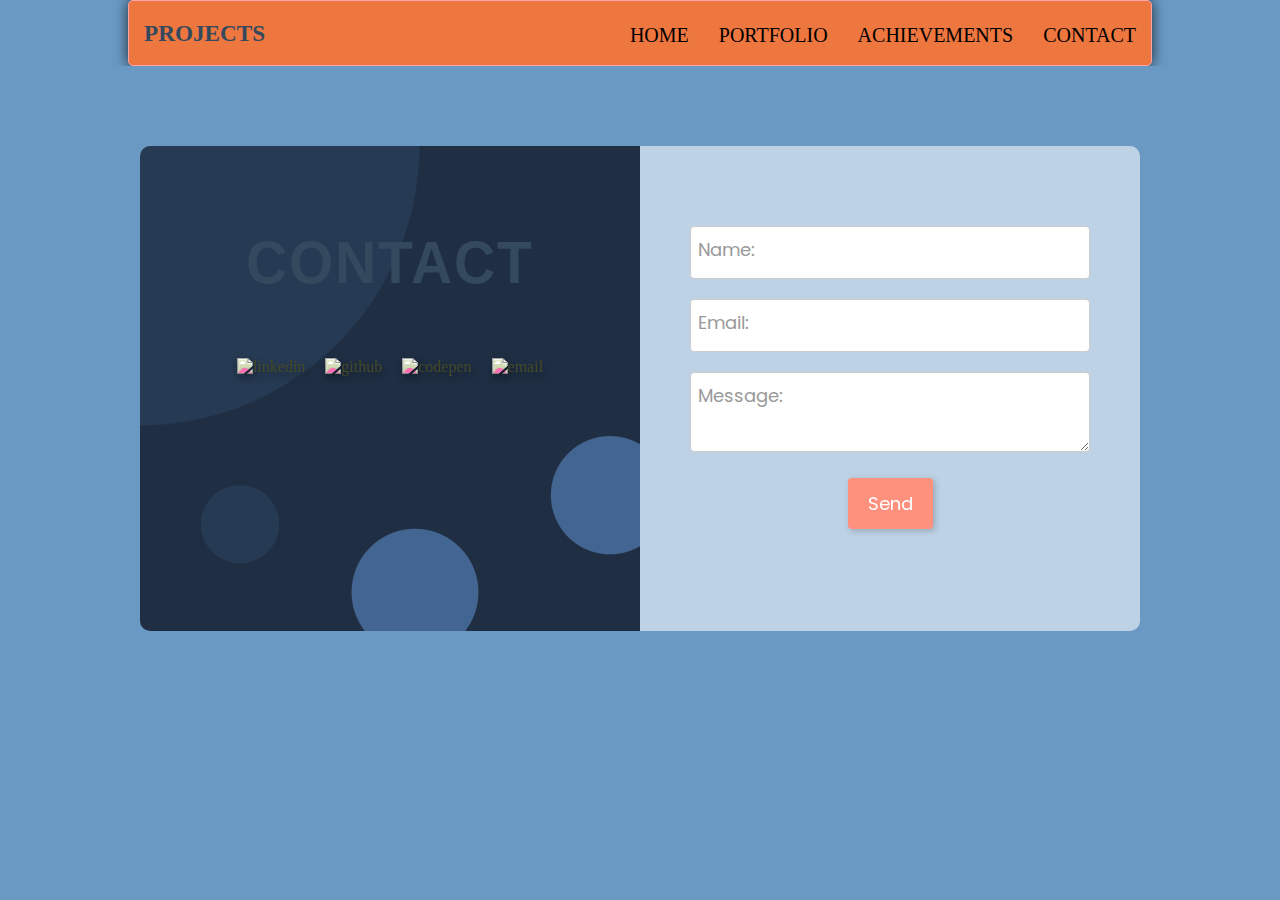
==== contact.html @ cd799549 "Add files via upload" ====
<!DOCTYPE html>
<html lang="en">
<head>
    <meta charset="UTF-8">
    <meta http-equiv="X-UA-Compatible" content="IE=edge">
    <meta name="viewport" content="width=device-width, initial-scale=1.0">
    <link rel="icon" type="image/png" sizes="32x32" href="./imgs/clogo.png"> 
    <link rel="stylesheet" href="./css/contact.css">
    <!-- <link rel="stylesheet" href="./css/style.css"> -->
    <title>Contact</title>
</head>
<body>
    <header class="header">
		<h1 class="logo"><a href="index.html">Projects</a></h1>
      <ul class="main-nav">
          <li><a href="index.html">Home</a></li>
          <li><a href="https://munnaportfolio.ml/">Portfolio</a></li>
          <li><a href="acheivements.html">achievements</a></li>
          <li><a href="contact.html">Contact</a></li>
      </ul>
	</header> 
    <section id="contact">
        <div class="contact-box">
          <div class="contact-links">
            <h2>CONTACT</h2>
            <div class="links">
              <div class="link">
                <a href="https://www.linkedin.com/in/munna-kumar-161981228/"><img src="https://i.postimg.cc/m2mg2Hjm/linkedin.png" alt="linkedin"></a>
              </div>
              <div class="link">
                <a href="https://github.com/MunnaKumar27"><img src="https://i.postimg.cc/YCV2QBJg/github.png" alt="github"></a>
              </div>
              <div class="link">
                <a href="https://www.instagram.com/munnakumar_27/?hl=en"><img src="https://i.postimg.cc/W4Znvrry/codepen.png" alt="codepen"></a>
              </div>
              <div class="link">
                <a href=" mailto: mkumar270278@gmail.com"><img src="https://i.postimg.cc/NjLfyjPB/email.png" alt="email"></a>
              </div>
            </div>
          </div>
          <div class="contact-form-wrapper">
            <form action="https://formspree.io/f/xvolgaye"
            method="POST">
              <div class="form-item">
                <input type="text" name="sender" required>
                <label>Name:</label>
              </div>
              <div class="form-item">
                <input type="text" name="email" required>
                <label>Email:</label>
              </div>
              <div class="form-item">
                <textarea class="" name="message" required></textarea>
                <label>Message:</label>
              </div>
              <button class="submit-btn">Send</button>  
            </form>
          </div>
        </div>
      </section>
</body>
</html>
---- css/contact.css ----
@import url('https://fonts.googleapis.com/css2?family=Poppins:ital,wght@0,100;0,200;0,300;0,400;0,500;0,600;0,700;0,800;0,900;1,100;1,200;1,300;1,400;1,500;1,600;1,700;1,800;1,900&display=swap');

@import url('https://fonts.googleapis.com/css2?family=Arimo:ital,wght@0,400;0,500;0,600;0,700;1,400;1,500;1,600;1,700&display=swap');

* {
  margin: 0;
  box-sizing: border-box;
}

body {
  background-color: #6a9ac4;
}

#contact {
  background-color: #6a9ac4;
  display: flex;
  justify-content: center;
  align-items: center;
}

.contact-box {
  width: clamp(100px, 90%, 1000px);
  margin: 80px 50px;
  display: flex;
  flex-wrap: wrap;
}

.contact-links, .contact-form-wrapper {
  width: 50%;
  padding: 8% 5% 10% 5%;
}


.contact-links {
  background-color: #1f2e43;
  background:
    radial-gradient(
      circle at 55% 92%, #426691 0 12%, transparent 12.2%
    ), 
    radial-gradient(
      circle at 94% 72%, #426691 0 10%, transparent 10.2%
    ), 
    radial-gradient(
      circle at 20% max(78%, 350px), #263a53 0 7%, transparent 7.2%
    ), 
    radial-gradient(
      circle at 0% 0%, #263a53 0 40%, transparent 40.2%
    ), 
    #1f2e43;
  border-radius: 10px 0 0 10px;
}

.contact-form-wrapper {
  background-color: #ffffff8f;
  border-radius: 0 10px 10px 0;
}

@media only screen and (max-width: 800px) {
  .contact-links, .contact-form-wrapper {
    width: 100%;
  }
  
  .contact-links {
    border-radius: 10px 10px 0 0;
  }
  
  .contact-form-wrapper {
    border-radius: 0 0 10px 10px;
  }
}

@media only screen and (max-width: 400px) {
  .contact-box {
    width: 95%;
    margin: 8% 5%;
  }
}

h2 {
  font-family: 'Arimo', sans-serif;
  color: #fff;
  font-size: clamp(30px, 6vw, 60px);
  letter-spacing: 2px;
  text-align: center;
  transform: scale(.95, 1);
}

.links {
  display: flex;
  flex-wrap: wrap;
  justify-content: center;
  padding-top: 50px;
}

.link {
  margin: 10px;
  cursor: pointer;
}

img {
  width: 45px;
  height: 45px;
  filter: 
    hue-rotate(220deg)
    drop-shadow(2px 4px 4px #0006);
  transition: 0.2s;
  user-select: none;
}

img:hover {
  transform: scale(1.1, 1.1);
}

img:active {
  transform: scale(1.1, 1.1);
  filter: 
    hue-rotate(220deg)
    drop-shadow(2px 4px 4px #222)
    sepia(0.3);
}

.form-item {
  position: relative;
}

label, input, textarea {
  font-family: 'Poppins', sans-serif;
}

label {
  position: absolute;
  top: 10px;
  left: 2%;
  color: #999;
  font-size: clamp(14px, 1.5vw, 18px);
  pointer-events: none;
  user-select: none;
}

input, textarea {
  width: 100%;
  outline: 0;
  border: 1px solid #ccc;
  border-radius: 4px;
  margin-bottom: 20px;
  padding: 12px;
  font-size: clamp(15px, 1.5vw, 18px);
}

input:focus+label, 
input:valid+label, 
textarea:focus+label, 
textarea:valid+label {
  font-size: clamp(13px, 1.3vw, 16px);
  color: #777;
  top: -20px;
  transition: all .225s ease;
}

.submit-btn {
  background-color: #fd917e;
  filter: drop-shadow(2px 2px 3px #0003);
  color: #fff;
  font-family: "Poppins",sans-serif;
  font-size: clamp(16px, 1.6vw, 18px);
  display: block;
  padding: 12px 20px;
  margin: 2px auto;
  border: none;
  border-radius: 4px;
  cursor: pointer;
  user-select: none;
  transition: 0.2s;
}

.submit-btn:hover {
  transform: scale(1.1, 1.1);
}

.submit-btn:active {
  transform: scale(1.1, 1.1);
  filter: sepia(0.5);
}

@media only screen and (max-width: 800px) {
  h2 {
    font-size: clamp(40px, 10vw, 60px);
  }
}

@media only screen and (max-width: 400px) {
  h2 {
    font-size: clamp(30px, 12vw, 60px);
  }
  
  .links {
    padding-top: 30px;
  }
  
  img {
    width: 38px;
    height: 38px;
  }
}



/* Navbar ki css */
ul {
    margin: 0;
    padding: 0;
    list-style: none;
}


h2,
h3,
a {
    color: #34495e;
}

a {
    text-decoration: none;
}
/* h2{
    margin:5rem 18rem;
    color: rgb(0, 0, 0);
    font-style: oblique;
} */



.logo {
    margin: 0;
    font-size: 1.45em;
}

.main-nav {
    margin-top: 5px;

}

.logo a,
.main-nav a {
    padding: 10px 15px;
    text-transform: uppercase;
    text-align: center;
    display: block;
}

.main-nav a {
    color: #000000;
    font-size: 1.25em;
}

.main-nav a:hover {
   color:  #0a4a8e;
}



.header {
    padding-top: .5em;
    padding-bottom: .5em;
    border: 1px solid #ffa5a5;
    background-color: #ee763f;
    -webkit-box-shadow: 0px 0px 14px 0px rgba(0, 0, 0, 0.75);
    -moz-box-shadow: 0px 0px 14px 0px rgba(0, 0, 0, 0.75);
    box-shadow: 0px 0px 14px 0px rgba(0, 0, 0, 0.75);
    -webkit-border-radius: 5px;
    -moz-border-radius: 5px;
    border-radius: 5px;
}
@media (min-width: 769px) {

    .header,
    .main-nav {
        display: flex;
    }

    .header {
        flex-direction: column;
        align-items: center;

        width: 80%;
        margin: 0 auto;
        max-width: 1150px;

    }

}

@media (min-width: 1025px) {
    .header {
        flex-direction: row;
        justify-content: space-between;
    }

}
---- css/style.css ----
* {
    box-sizing: border-box;
    
}

body {
    font-family: 'Montserrat', sans-serif;
    line-height: 1.6;
    margin: 0;
     min-height: 100vh;
    background-repeat: no-repeat; 
    background-color: #004f95;
    background-image: linear-gradient(-40deg, #6a6ac2 10%, #60d9e4 25%);
}

ul {
    margin: 0;
    padding: 0;
    list-style: none;
}


h2,
h3,
a {
    color: #34495e;
}

a {
    text-decoration: none;
}
/* h2{
    margin:5rem 18rem;
    color: rgb(0, 0, 0);
    font-style: oblique;
} */



.logo {
    margin: 0;
    font-size: 1.45em;
}

.main-nav {
    margin-top: 5px;

}

.logo a,
.main-nav a {
    padding: 10px 15px;
    text-transform: uppercase;
    text-align: center;
    display: block;
}

.main-nav a {
    color: #000000;
    font-size: 1.25em;
}

.main-nav a:hover {
   color:  #0a4a8e;
}



.header {
    padding-top: .5em;
    padding-bottom: .5em;
    border: 1px solid #ffa5a5;
    background-color: #ee763f;
    -webkit-box-shadow: 0px 0px 14px 0px rgba(0, 0, 0, 0.75);
    -moz-box-shadow: 0px 0px 14px 0px rgba(0, 0, 0, 0.75);
    box-shadow: 0px 0px 14px 0px rgba(0, 0, 0, 0.75);
    -webkit-border-radius: 5px;
    -moz-border-radius: 5px;
    border-radius: 5px;
}
/* 
.prtitle{
    margin:5rem 18rem;
    color: rgb(0, 0, 0);
    font-style: oblique;
} */

.gallery {
    --anim-time--hi: 266ms;
    --anim-time--med: 400ms;
    --anim-time--lo: 600ms;

    display: flex;
    place-content: center;
    max-width: clamp(30rem, 95%, 50rem);
    width: max(22.5rem, 100%);
    min-height: 100vh;
    margin-inline: auto;
    margin-top: 5rem;
    padding: clamp(0px, (30rem - 100vw) * 9999, 1rem);

}

.gallery__content--flow {
    display: flex;
    flex-wrap: wrap;
    gap: 2rem;
}

.gallery__content--flow>* {
    flex-grow: 1;
    flex-basis: calc((30rem - 100%) * 999);
}

figure {
    display: flex;
    min-width: 14rem;
    max-height: 16rem;
    position: relative;
    border-radius: .35rem;
    box-shadow:
        rgb(40, 40, 40, 0.1) 0px 2px 3px,
        rgb(20, 20, 20, 0.2) 0px 5px 8px,
        rgb(0, 0, 0, 0.25) 0px 10px 12px;
    overflow: hidden;
    transition: transform var(--anim-time--med) ease;
}

figure::before {
    content: '';
    position: absolute;
    inset: 0;
    /* background: linear-gradient(to top,
            hsla(0, 0%, 0%, 0.8) 0%,
            hsla(0, 0%, 0%, 0.7) 12%,
            hsla(0, 0%, 0%, 0.2) 41.6%,
            hsla(0, 0%, 0%, 0.125) 50%,
            hsla(0, 0%, 0%, 0.01) 59.9%,
            hsla(0, 0%, 0%, 0) 100%); */
    opacity: 0;
    transition-property: opacity, transform;
    transition-duration: var(--anim-time--med), var(--anim-time--med);
    transition-timing-function: ease, ease;
    z-index: 4;
}

.header__caption {
    z-index: 10;
    position: absolute;
    display: inline-flex;
    flex-direction: row;
    align-self: flex-end;
    width: 100%;
    gap: 0.5rem;
    padding: 1rem;
    justify-content: center;
    text-align: center; 
    transform: translateY(100%);
    transition: transform var(--anim-time--hi) linear,
     opacity var(--anim-time--hi) linear;
}

figure:hover::before {
    opacity: 0.8;
}

figure:hover .header__caption {
    transform: translateY(0);
    opacity: 1;
    
    
}

figure:hover img {
    transform: scale(1);
    
}

.title {
    color: #fff;

}

.title--primary {
    font-weight: bold;
    color: #000000;
    font-style: italic;
    font-family: 'Segoe UI', Tahoma, Geneva, Verdana, sans-serif;
    background-color: rgb(255, 255, 255);
    width: auto;
    border-radius: 9px;
}

.title--secondary {
      font-size: 1.25rem;
    font-weight: bold;
    color: #000000;
    
}

img {
    display: flex;
    flex-direction: row;
    width: 100%;
    object-fit: cover;
    object-position: center;
    height: 100%;
    transform: scale(1.15);
    aspect-ratio: 16 / 13;
    transition: 400ms ease-in-out;
}


/* ================================= 
  Media Queries
==================================== */




@media (min-width: 769px) {

    .header,
    .main-nav {
        display: flex;
    }

    .header {
        flex-direction: column;
        align-items: center;

        width: 80%;
        margin: 0 auto;
        max-width: 1150px;

    }

}

@media (min-width: 1025px) {
    .header {
        flex-direction: row;
        justify-content: space-between;
    }

}
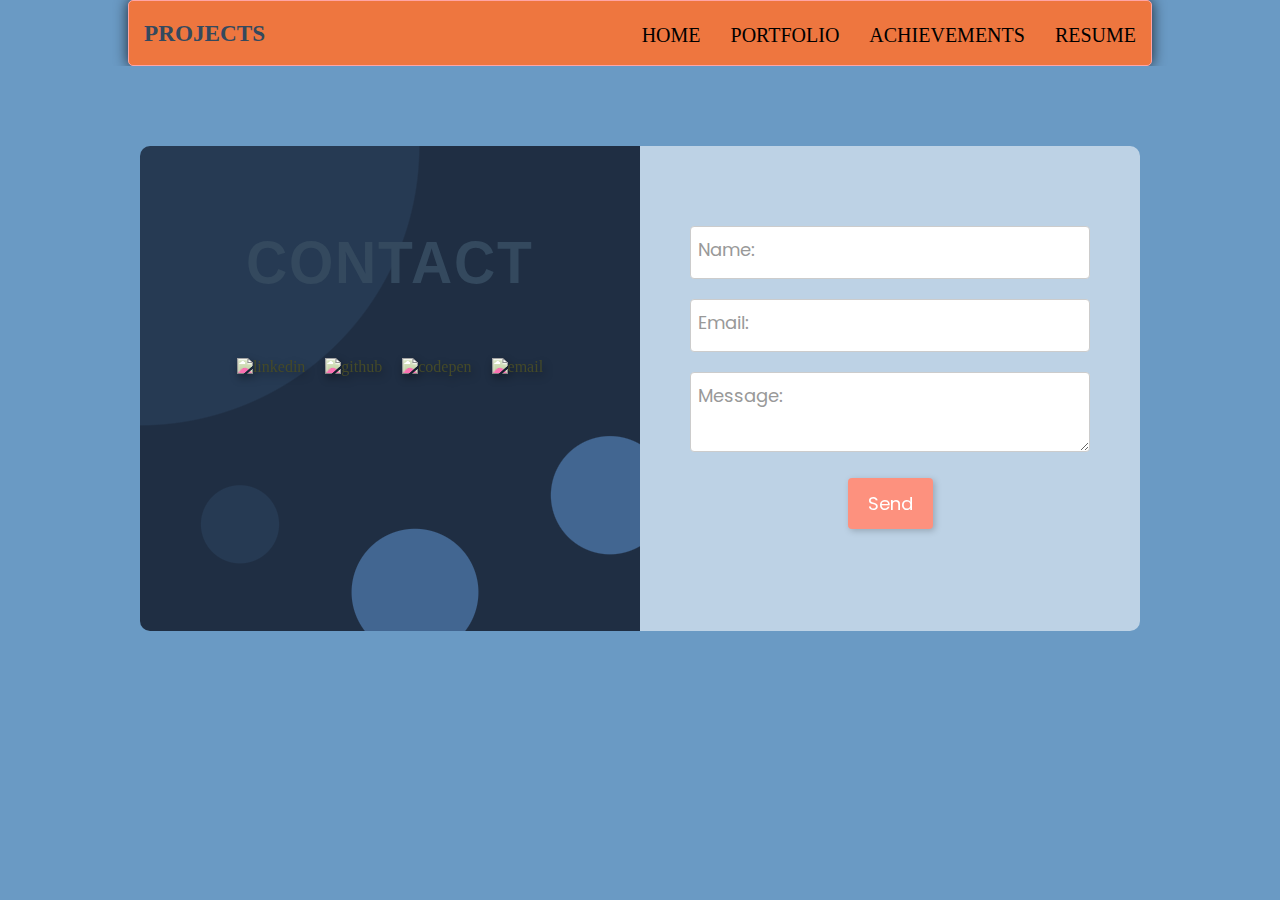
==== commit 75ea2b7c: "Update contact.html" ====
--- a/contact.html
+++ b/contact.html
@@ -16,7 +16,7 @@
           <li><a href="index.html">Home</a></li>
           <li><a href="https://munnaportfolio.ml/">Portfolio</a></li>
           <li><a href="acheivements.html">achievements</a></li>
-          <li><a href="contact.html">Contact</a></li>
+          <li><a href="resume.html">Resume</a></li>
       </ul>
 	</header> 
     <section id="contact">
@@ -59,4 +59,4 @@
         </div>
       </section>
 </body>
-</html>+</html>
